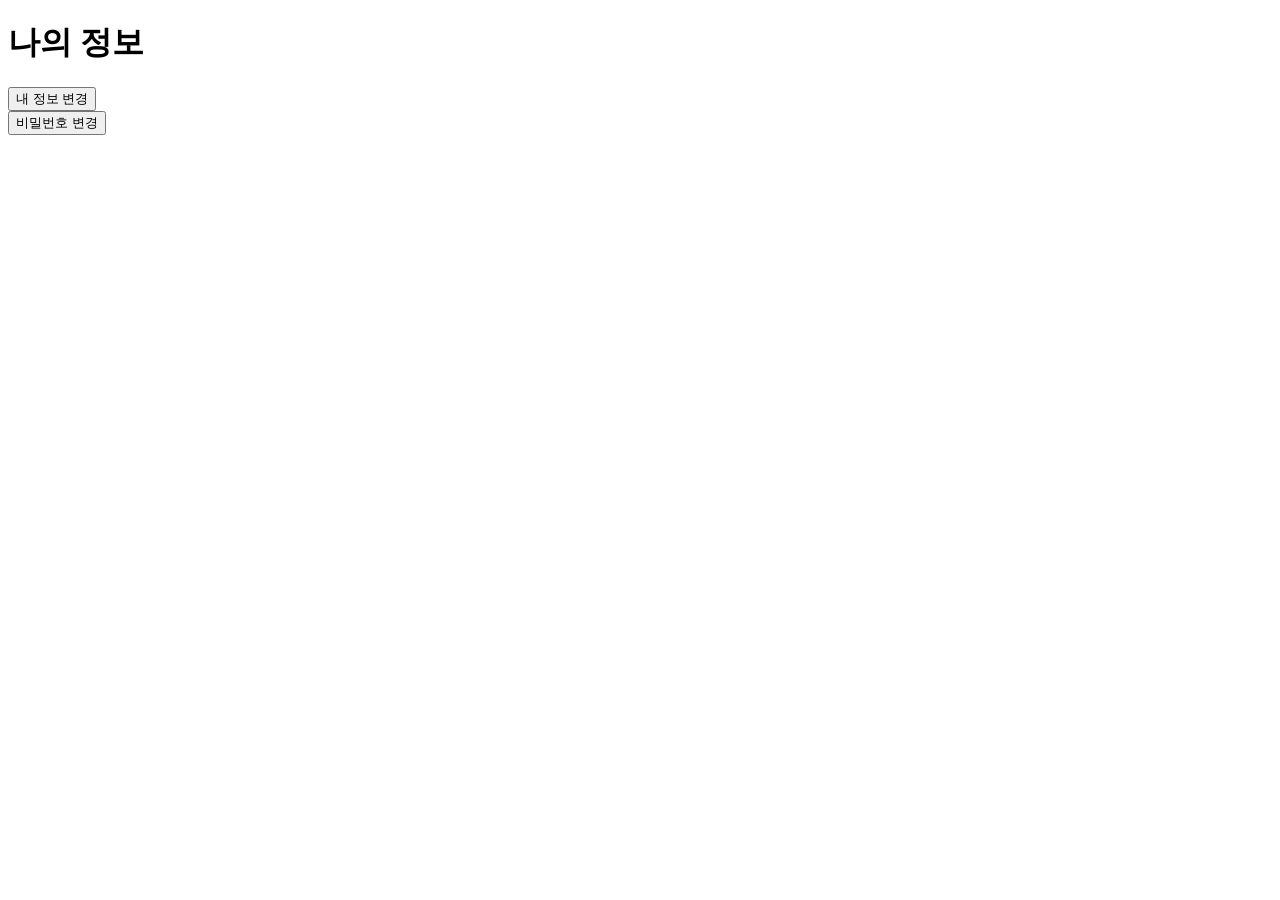
==== src/main/resources/templates/loginClient/Mypage.html @ 9f64eac0 "first commit" ====
<!DOCTYPE html>
<html lang="ko" xmlns:th="http://www.thymeleaf.org">

<head>
  <meta charset="UTF-8">
  <meta name="description" content="">
  <meta http-equiv="X-UA-Compatible" content="IE=edge">
  <meta name="viewport" content="width=device-width, initial-scale=1, shrink-to-fit=no">
  <!-- The above 4 meta tags *must* come first in the head; any other head content must come *after* these tags -->

  <!-- Title -->
  <title>마이페이지</title>

  <!-- Favicon -->
  <link rel="icon" href="/img/core-img/favicon.ico">

  <!-- Stylesheet -->
  <link rel="stylesheet" href="moim_index.html">

  <script src="https://ajax.googleapis.com/ajax/libs/jquery/3.5.1/jquery.min.js"></script>

</head>
<h1>나의 정보</h1>
<body>
    <form action="/loginClient/changePwd" method="get">
<!--        action 바꿔야함 -->
      <button class="w-100 btn btn-dark btn-lg" type="submit">
        내 정보 변경
      </button>
    </form>
<!--<div class="ClientInfo_list">-->
<!--  <div class="ClientInfo_list">-->
<!--    <p>아이디: ${client.id}</p>-->
<!--    <p>이름: ${client.name}</p>-->
<!--    <table>-->
<!--      <thead class="top">-->
<!--      <tr>-->
<!--        <th>이름</th>-->
<!--        <th>id</th>-->
<!--        <th>생년월일</th>-->
<!--        <th>학번</th>-->
<!--        <th>학과</th>-->


<!--      </tr>-->
<!--      </thead>-->
<!--      <tbody>-->
<!--      <tr th:each="client : ${clients}">-->
<!--          <td th:text="${client.name}"></td>-->
<!--          <td th:text="${client.id}"></td>-->
<!--          <td th:text="${client.age}"></td>-->
<!--          <td th:text="${client.studentNumber}"></td>-->
<!--          <td th:text="${client.department}"></td>-->
<!--      </tr>-->

<!--      </tbody>-->
<!--    </table>-->
<!--    <form action="loginClient/ShowMypage" method="get">-->
<!--      <button class="w-100 btn btn-dark btn-lg" type="submit">-->
<!--        나의 정보-->
<!--      </button>-->
<!--    </form>-->
<!--    <div class="caption">-->
<!--      <a th:href="@{client/findPwd}"> 비밀번호 변경 </a>-->

<!--    </div>-->
<!--    <form action="/loginClient/changePwd" method="get">-->
<!--        <button class="w-100 btn btn-dark btn-lg" type="submit">-->
<!--            비밀번호 변경-->
<!--        </button>-->
<!--    </form>-->
    <form action="/loginClient/changePwdPage" method="get">
        <button class="w-100 btn btn-dark btn-lg" type="submit">
            비밀번호 변경
        </button>
    </form>


</div>
</body>
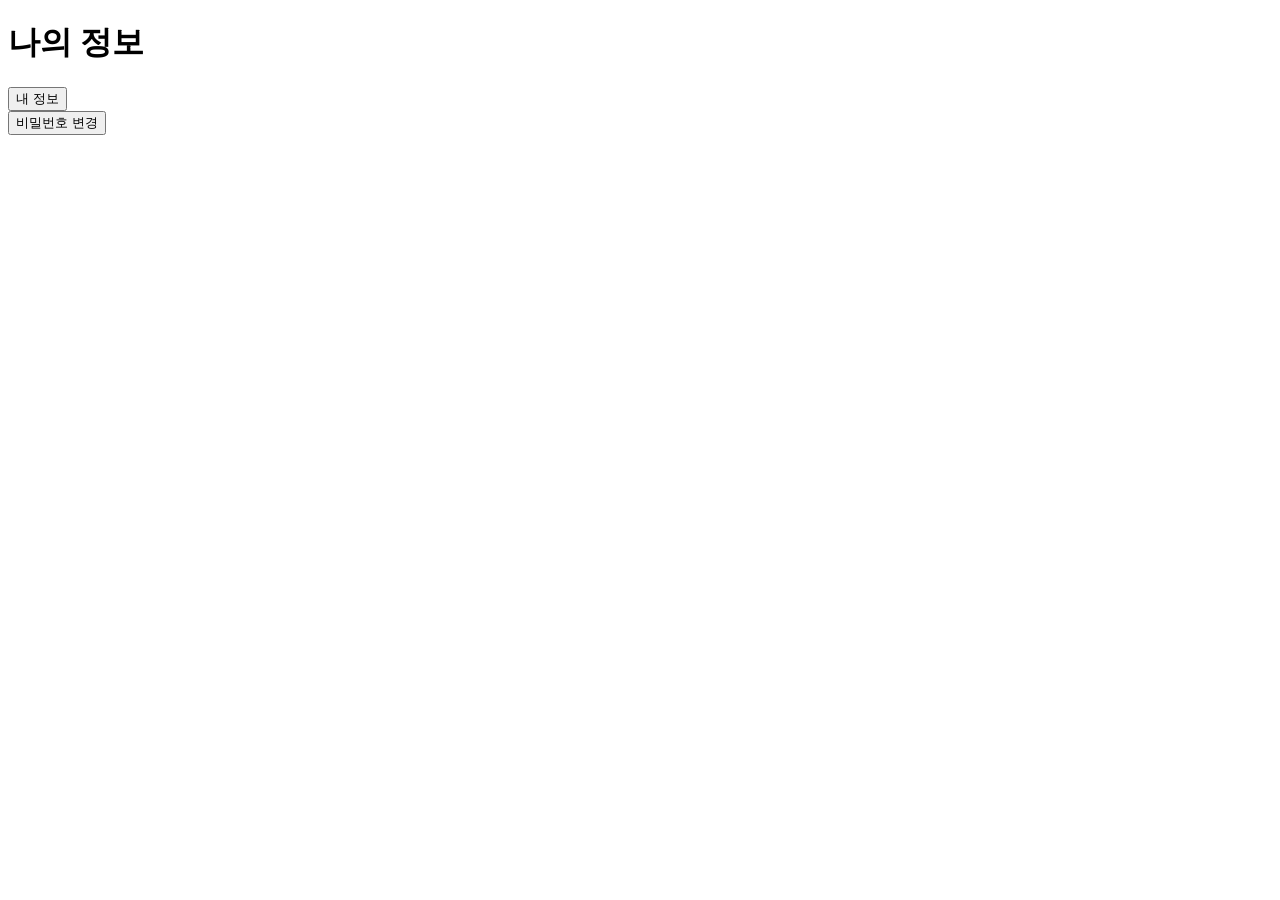
==== commit 76bf86a6: "mypage version" ====
--- a/src/main/resources/templates/loginClient/Mypage.html
+++ b/src/main/resources/templates/loginClient/Mypage.html
@@ -22,53 +22,12 @@
 </head>
 <h1>나의 정보</h1>
 <body>
-    <form action="/loginClient/changePwd" method="get">
-<!--        action 바꿔야함 -->
+    <form action="/loginClient/clientInfo" method="get">
       <button class="w-100 btn btn-dark btn-lg" type="submit">
-        내 정보 변경
+        내 정보
       </button>
     </form>
-<!--<div class="ClientInfo_list">-->
-<!--  <div class="ClientInfo_list">-->
-<!--    <p>아이디: ${client.id}</p>-->
-<!--    <p>이름: ${client.name}</p>-->
-<!--    <table>-->
-<!--      <thead class="top">-->
-<!--      <tr>-->
-<!--        <th>이름</th>-->
-<!--        <th>id</th>-->
-<!--        <th>생년월일</th>-->
-<!--        <th>학번</th>-->
-<!--        <th>학과</th>-->
 
-
-<!--      </tr>-->
-<!--      </thead>-->
-<!--      <tbody>-->
-<!--      <tr th:each="client : ${clients}">-->
-<!--          <td th:text="${client.name}"></td>-->
-<!--          <td th:text="${client.id}"></td>-->
-<!--          <td th:text="${client.age}"></td>-->
-<!--          <td th:text="${client.studentNumber}"></td>-->
-<!--          <td th:text="${client.department}"></td>-->
-<!--      </tr>-->
-
-<!--      </tbody>-->
-<!--    </table>-->
-<!--    <form action="loginClient/ShowMypage" method="get">-->
-<!--      <button class="w-100 btn btn-dark btn-lg" type="submit">-->
-<!--        나의 정보-->
-<!--      </button>-->
-<!--    </form>-->
-<!--    <div class="caption">-->
-<!--      <a th:href="@{client/findPwd}"> 비밀번호 변경 </a>-->
-
-<!--    </div>-->
-<!--    <form action="/loginClient/changePwd" method="get">-->
-<!--        <button class="w-100 btn btn-dark btn-lg" type="submit">-->
-<!--            비밀번호 변경-->
-<!--        </button>-->
-<!--    </form>-->
     <form action="/loginClient/changePwdPage" method="get">
         <button class="w-100 btn btn-dark btn-lg" type="submit">
             비밀번호 변경
